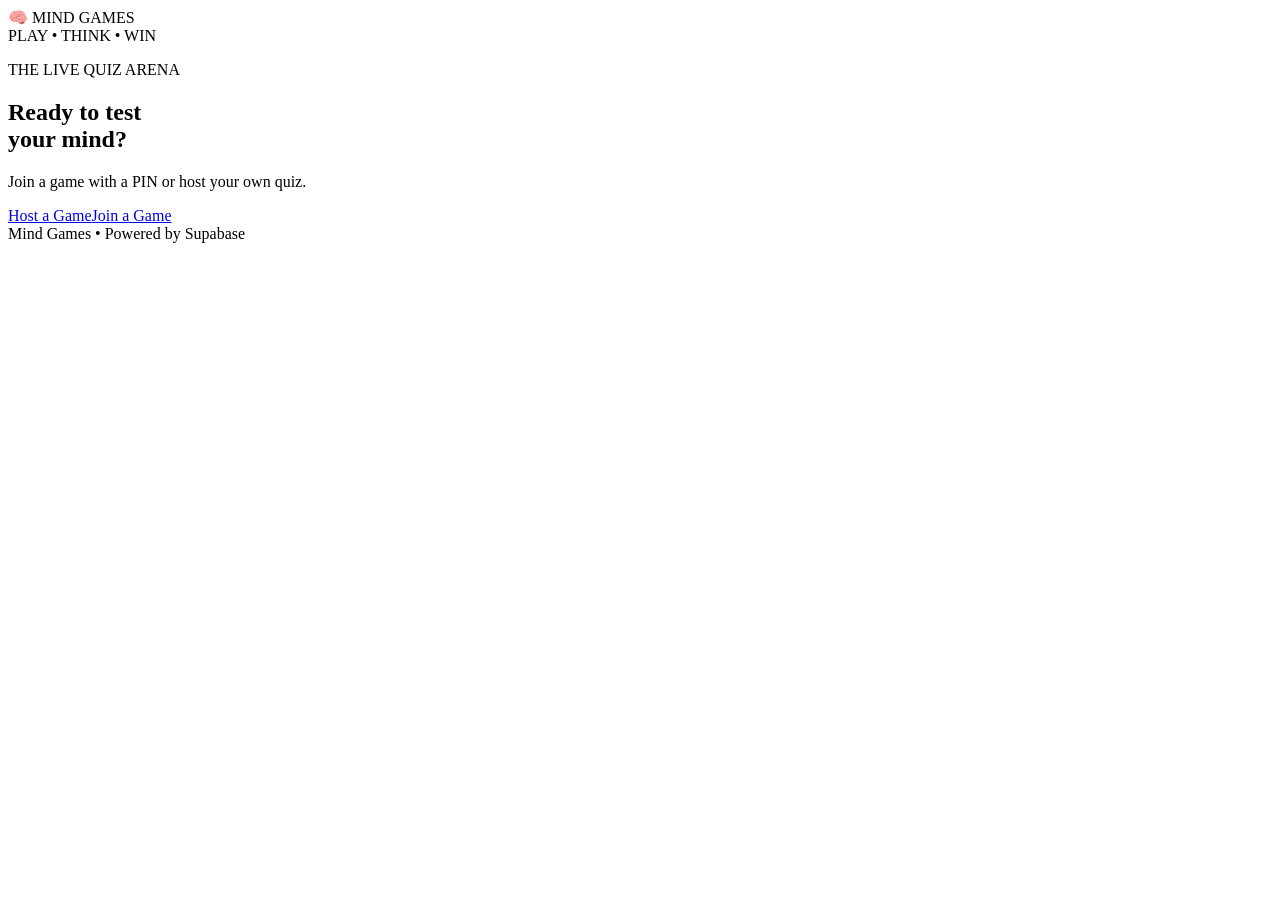
==== index.html @ 4369faa7 "Add MIND GAMES website files" ====
<!doctype html>
<html lang="en"><head><meta charset="utf-8"><meta name="viewport" content="width=device-width,initial-scale=1"><title>Mind Games</title><link rel="stylesheet" href="style.css"></head>
<body><main class="shell"><header><div class="logo">🧠 MIND GAMES</div><span class="tag">PLAY • THINK • WIN</span></header>
<section class="hero"><p class="eyebrow">THE LIVE QUIZ ARENA</p><h1>Ready to test<br><span>your mind?</span></h1><p class="muted">Join a game with a PIN or host your own quiz.</p>
<div class="actions"><a class="btn primary" href="host.html">Host a Game</a><a class="btn secondary" href="player.html">Join a Game</a></div></section>
<footer>Mind Games • Powered by Supabase</footer></main></body></html>
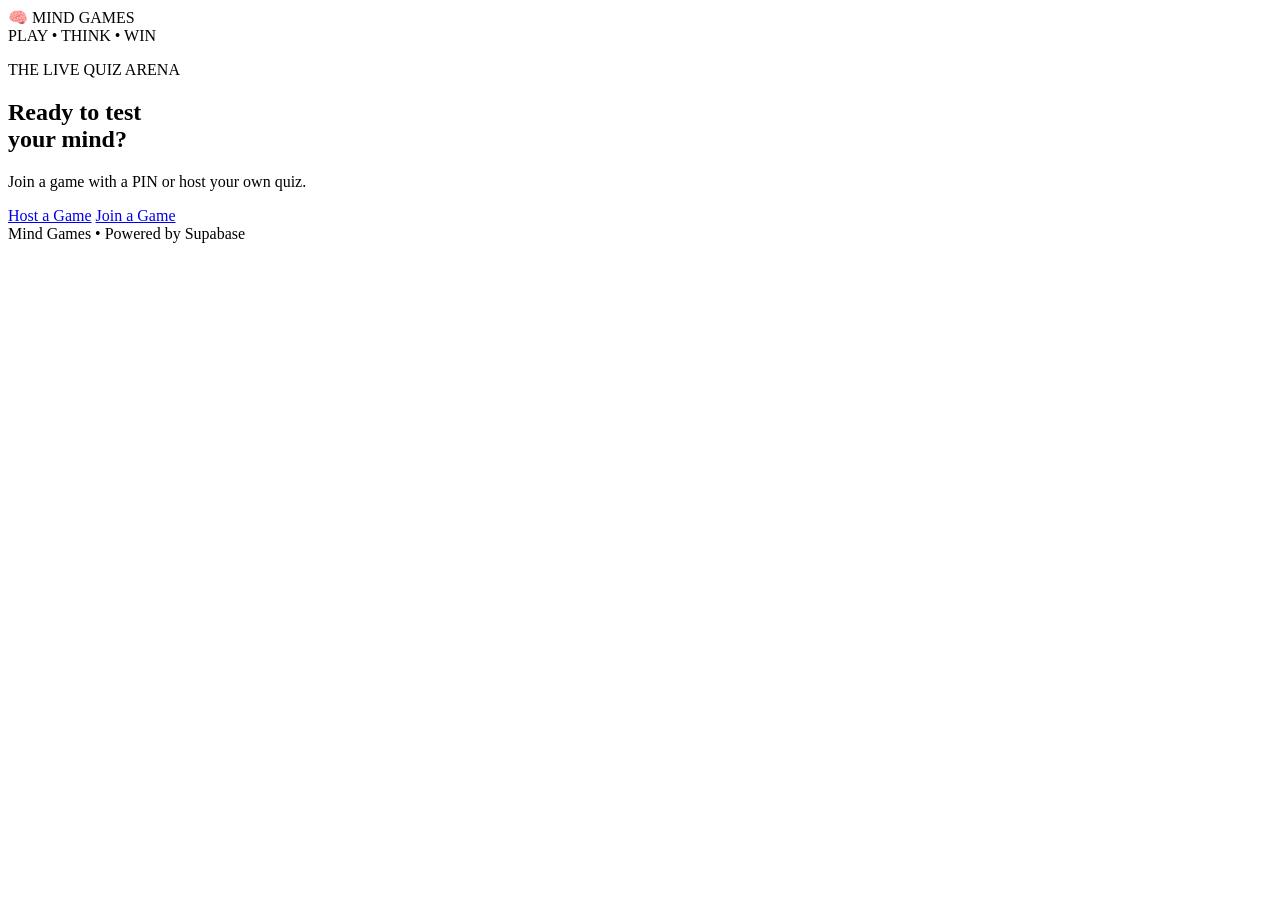
==== commit 17236ee6: "Update index.html" ====
--- a/index.html
+++ b/index.html
@@ -1,6 +1,30 @@
+
 <!doctype html>
-<html lang="en"><head><meta charset="utf-8"><meta name="viewport" content="width=device-width,initial-scale=1"><title>Mind Games</title><link rel="stylesheet" href="style.css"></head>
-<body><main class="shell"><header><div class="logo">🧠 MIND GAMES</div><span class="tag">PLAY • THINK • WIN</span></header>
-<section class="hero"><p class="eyebrow">THE LIVE QUIZ ARENA</p><h1>Ready to test<br><span>your mind?</span></h1><p class="muted">Join a game with a PIN or host your own quiz.</p>
-<div class="actions"><a class="btn primary" href="host.html">Host a Game</a><a class="btn secondary" href="player.html">Join a Game</a></div></section>
-<footer>Mind Games • Powered by Supabase</footer></main></body></html>
+<html lang="en">
+<head>
+  <meta charset="utf-8">
+  <meta name="viewport" content="width=device-width,initial-scale=1">
+  <title>Mind Games</title>
+  <link rel="stylesheet" href="style.css">
+</head>
+<body>
+  <main class="shell">
+    <header>
+      <div class="logo">🧠 MIND GAMES</div>
+      <span class="tag">PLAY • THINK • WIN</span>
+    </header>
+
+    <section class="hero">
+      <p class="eyebrow">THE LIVE QUIZ ARENA</p>
+      <h1>Ready to test<br><span>your mind?</span></h1>
+      <p class="muted">Join a game with a PIN or host your own quiz.</p>
+      <div class="actions">
+        <a class="btn primary" href="host.html">Host a Game</a>
+        <a class="btn secondary" href="player.html">Join a Game</a>
+      </div>
+    </section>
+
+    <footer>Mind Games • Powered by Supabase</footer>
+  </main>
+</body>
+</html>
